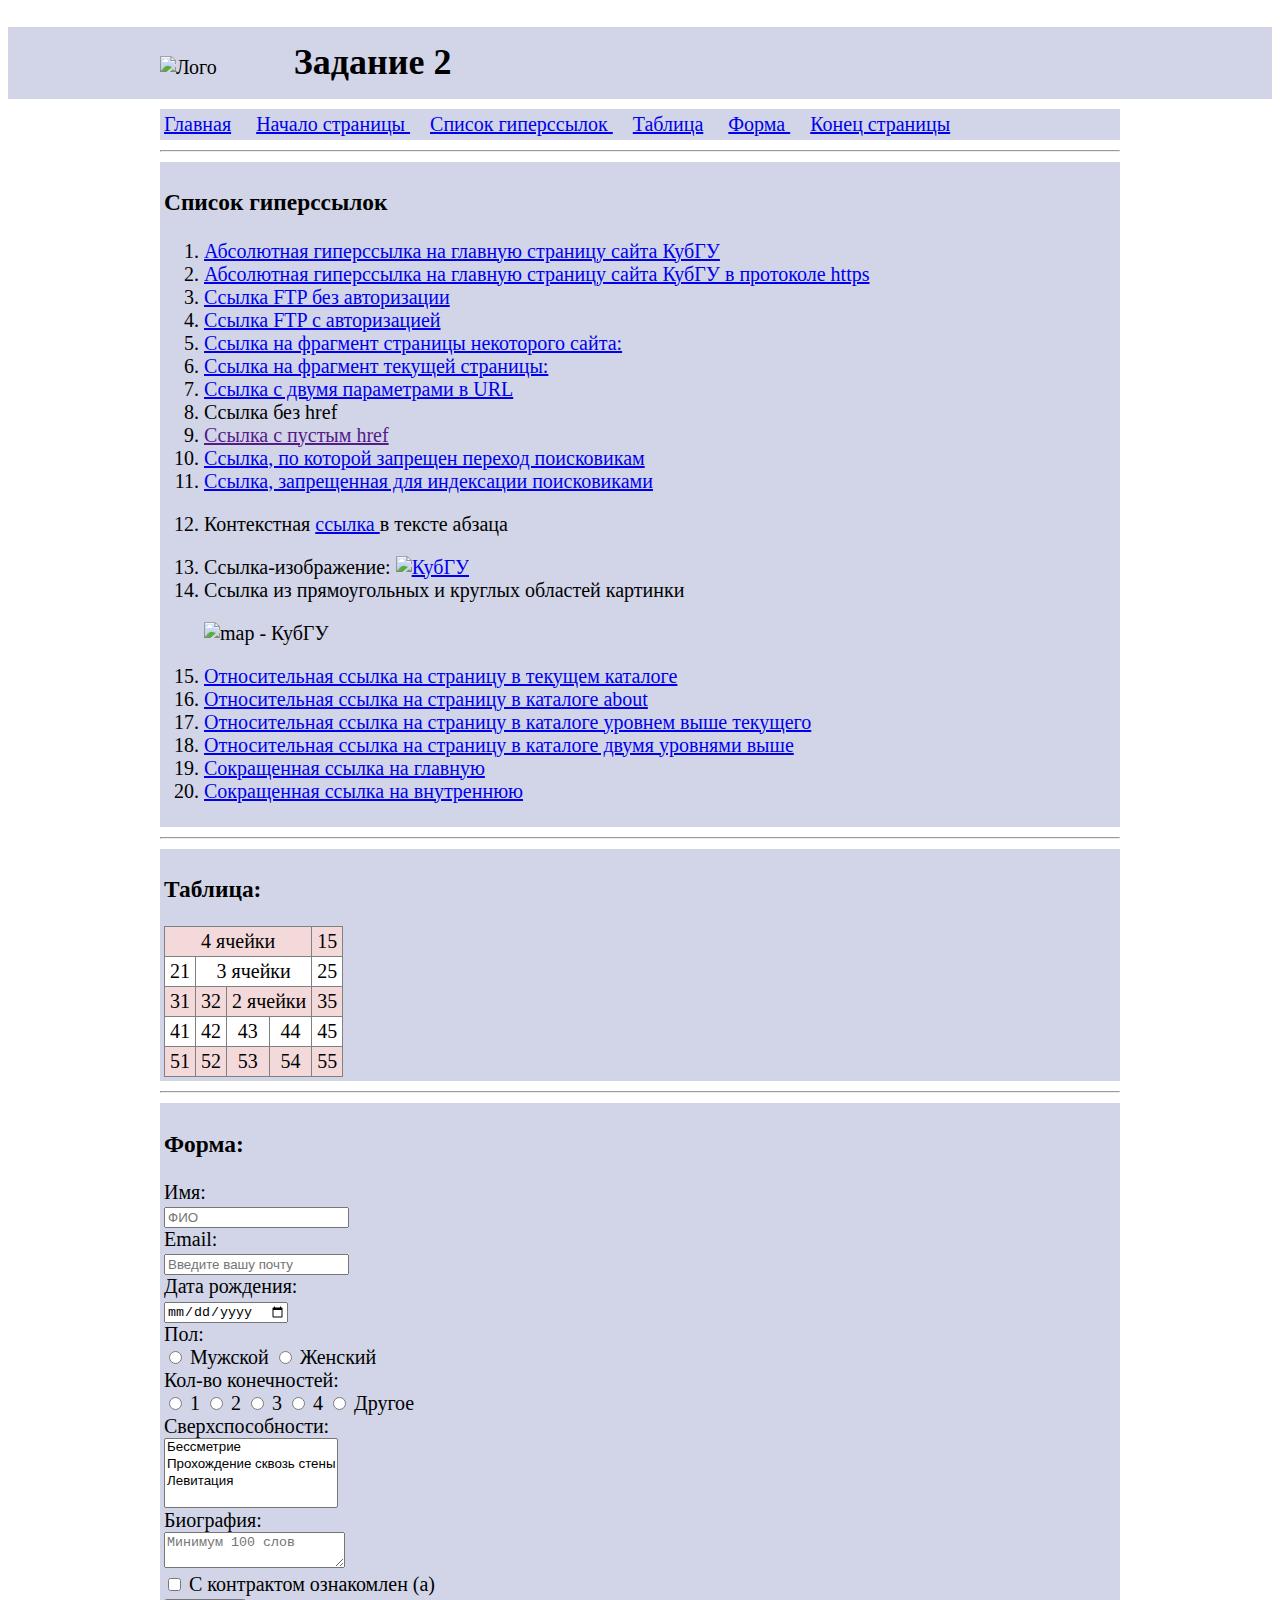
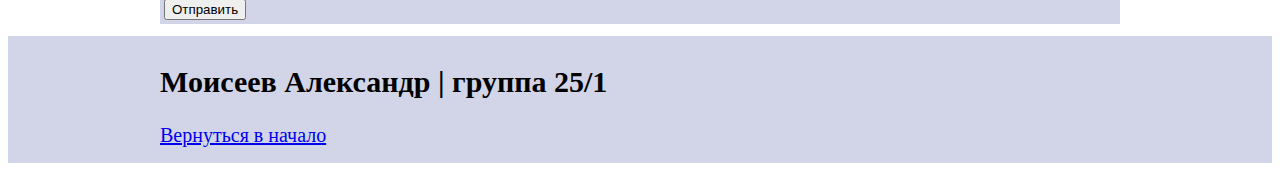
==== index2.html @ 350f1be2 "Задание 2" ====
<!DOCTYPE html>
<html lang="ru">
<head>
  <meta charset="UTF-8">
  <meta http-equiv="X-UA-Compatible" content="IE=edge">
  <meta name="viewport" content="width=device-width, initial-scale=1.0">
  <link rel="stylesheet" href="main.css">
  <title>RedAlex50</title>
</head>
<body>
  <h1 id="top"></h1>
  <header>
    <div class="header">
      <div class="container">
        <img src="https://www.nicepng.com/png/full/823-8238155_turbo-vector.png" alt="Лого" height="64px">
        <b id="bheader"> Задание 2 </b>
      </div>
    </div>
  </header>

  <div class="container">
    <div class="nav">
      <nav>
        <a href="#" title="Главная"> Главная</a>
        <a href="#top" title="Начало"> Начало страницы </a>
        <a href="#hyperlinks" title="Списко гиперрсылок"> Список гиперссылок </a>
        <a href="#table" title="Таблица">Таблица</a>
        <a href="#form" title="Форма"> Форма </a>
        <a href="#end" title="Конец страницы"> Конец страницы</a>
      </nav>
    </div>
    <hr>
    <div class="hyperlinks">
      <h3 id="hyperlinks">Список гиперссылок</h3>
      <ol>
        <li>
          <a href="http://kubsu.ru">Абсолютная гиперссылка на главную страницу сайта КубГУ</a>
        </li>
    
        <li>
          <a href="https://kubsu.ru/">Абсолютная гиперссылка на главную страницу сайта КубГУ в протоколе https</a>
        </li>
    
        <li>
          <a href="ftp://Temp/file.txt"> Ссылка FTP без авторизации </a>
        </li>
    
        <li>
          <a href="ftp://RedAlex50:pass123@tavalik.ru/Temp/file.txt"> Ссылка FTP с авторизацией </a>
        </li>
    
        <li>
    
          <a href="https://webref.ru/layout/html5-css3/link/anchor#views-similar-block">
            Ссылка на фрагмент страницы некоторого сайта:
          </a>
        </li>
    
        <li> <!-- Ссылка на форму в конце страницы -->
    
          <a href="#form"> Ссылка на фрагмент текущей страницы:  </a>
        </li>
        <li>
          <a href=" http://example.com?user=redalex50&pass=qwerty123"> Ссылка с двумя параметрами в URL </a>
        </li>
    
    
        <!-- список ссылок основной навигации сайта с подписями title-->
        <li>
          <a> Ссылка без href</a>
        </li>
        <li>
          <a href=""> Ссылка с пустым href </a>
        </li>
        <li>
          <a href="http://kubsu.ru/" rel="nofollow"> Ссылка, по которой запрещен переход поисковикам</a>
        </li>
        <li>
          <!-- noindex --> <a href="http://kubsu.ru/">Ссылка, запрещенная для индексации поисковиками </a><!--/noindex -->
        </li>
        <li>
          <p>
            Контекстная <a href="http://kubsu.ru/">  ссылка  </a> в тексте абзаца
          </p>
        </li>
        <li>
          Ссылка-изображение:
          <a href="http://kubsu.ru/"> <img src="https://www.kubsu.ru/sites/all/themes/portal_kubsu/logo.png" alt="КубГУ"></a>
        </li>
        <li>
          Ссылка из прямоугольных и круглых областей картинки
          <p>
            <img src="https://www.kubsu.ru/sites/all/themes/portal_kubsu/logo.png" usemap="#image-map" alt="map - КубГУ">
    
            <map name="image-map">
              <area alt="КубГУ" title="КубГУ" href="https://kubsu.ru/" coords="57,58,26" shape="circle">
              <area alt="Факультеты" title="Факультеты" href="https://kubsu.ru/ru/university/structure" coords="6,58,25,60,26,42,41,27,66,24,84,30,92,47,92,61,117,58,112,27,99,4,51,0,20,9,-1,47,4,51,4,41,2,45" shape="poly">
          </map>
          </p>
    
        </li>
        <li>
          <a href="1.html">Относительная ссылка на страницу в текущем каталоге</a>
        </li>
    
        <li>
          <a href="about/2.html"> Относительная ссылка на страницу в каталоге about</a>
        </li>
        <li>
          <a href="../3.html"> Относительная ссылка на страницу в каталоге уровнем выше текущего </a>
        </li>
        <li>
          <a href="../../4.html"> Относительная ссылка на страницу в каталоге двумя уровнями выше </a>
        </li>
        <li>
          <a href="https://clck.ru/yniry"> Сокращенная ссылка на главную </a>
        </li>
    
        <li>
          <a href="https://clck.ru/ynjbJ"> Сокращенная ссылка на внутреннюю </a>
        </li>
      </ol>
    </div>
    <hr>
    <div class="table">
      <h3 id="table">Таблица:</h3>
      <table>
        <tr>
          <td colspan="4">4 ячейки</td>
          <td>15</td>
        </tr>
        <tr>
          <td>21</td>
          <td colspan="3">3 ячейки</td>
          <td>25</td>
        </tr>
        <tr>
          <td>31</td>
          <td>32</td>
          <td colspan="2">2 ячейки</td>
          <td>35</td>
        </tr>
        <tr>
          <td>41</td>
          <td>42</td>
          <td>43</td>
          <td>44</td>
          <td>45</td>
        </tr>
        <tr>
          <td>51</td>
          <td>52</td>
          <td>53</td>
          <td>54</td>
          <td>55</td>
        </tr>
      </table>
    </div>
    <hr>  
    <div class="form">
      <h3 id="form"> Форма: </h3>
      <form action="reply.html" method="POST">
        <label>
          Имя:<br />
          <input name="field-name" placeholder="ФИО" />
        </label><br />
      
        <label>
          Email:<br />
          <input name="field-email" type="email" placeholder="Введите вашу почту" />
        </label><br />
      
        <label>
          Дата рождения:<br />
          <input name="field-date" type="date" />
        </label><br />
        
        Пол:<br />
        <label><input type="radio" name="radio-group-gender" value="input-gender-male" />
          Мужской
        </label>
        <label><input type="radio" name="radio-group-gender" value="input-gender-female" />
          Женский
        </label><br />
      
        Кол-во конечностей:<br />
        <label><input type="radio" name="radio-group-limbs" value="input-limbs-1" />
        1
        </label>
        <label><input type="radio" name="radio-group-limbs" value="input-limbs-2" />
        2
        </label>
        <label><input type="radio" name="radio-group-limbs" value="input-limbs-3" />
          3
        </label>
        <label><input type="radio" name="radio-group-limbs" value="input-limbs-4" />
          4
        </label>
        <label><input type="radio" name="radio-group-limbs" value="input-limbs-X" />
          Другое
        </label><br />
      
        <label>
          Сверхспособности:
          <br />
          <select name="field-spower" multiple="multiple">
            <option value="spower-immortality">Бессметрие</option>
            <option value="spower-no-walls">Прохождение сквозь стены</option>
            <option value="spower-levitation">Левитация</option>
          </select>
        </label><br />
      
        <label>
          Биография:<br />
          <textarea name="field-biography" placeholder="Минимум 100 слов"></textarea>
        </label><br />      
      
        <label><input type="checkbox" name="contract-checked" />
          С контрактом ознакомлен (а)</label><br />
      
        <input type="submit" value="Отправить" />
      </form>
    </div>
  </div>

  <footer>
    <div class="footer">
      <div class="container">
        <h2 id="end">
          Моисеев Александр | группа 25/1
        </h2>
        <a href="#top" title="Назад"> Вернуться в начало</a>
      </div>
    </div>
  </footer>
  
</body>
</html>
---- main.css ----
body {
    font-size: 20px;
}

.header, .nav, .hyperlinks, .table, .form, .footer {
    background-color: rgb(209, 213, 231);
    padding: 0.2em;
}

.container {
    width: 960px;
    margin: 0.5em auto;
    padding-bottom: 0.1em;
}

#bheader {
    margin: 0 2em;
}

.nav a{
    margin-right: 1em;
}

b {
    font-size: 36px;
}

table {
    background-color: white;
    border: 1px solid;
    border-collapse: collapse;
}

td{
    border: 1px solid gray;
    padding: 3px 5px 3px 5px;
    text-align: center;
}

tr:nth-child(odd) {
    background-color: rgb(243, 217, 217);
}
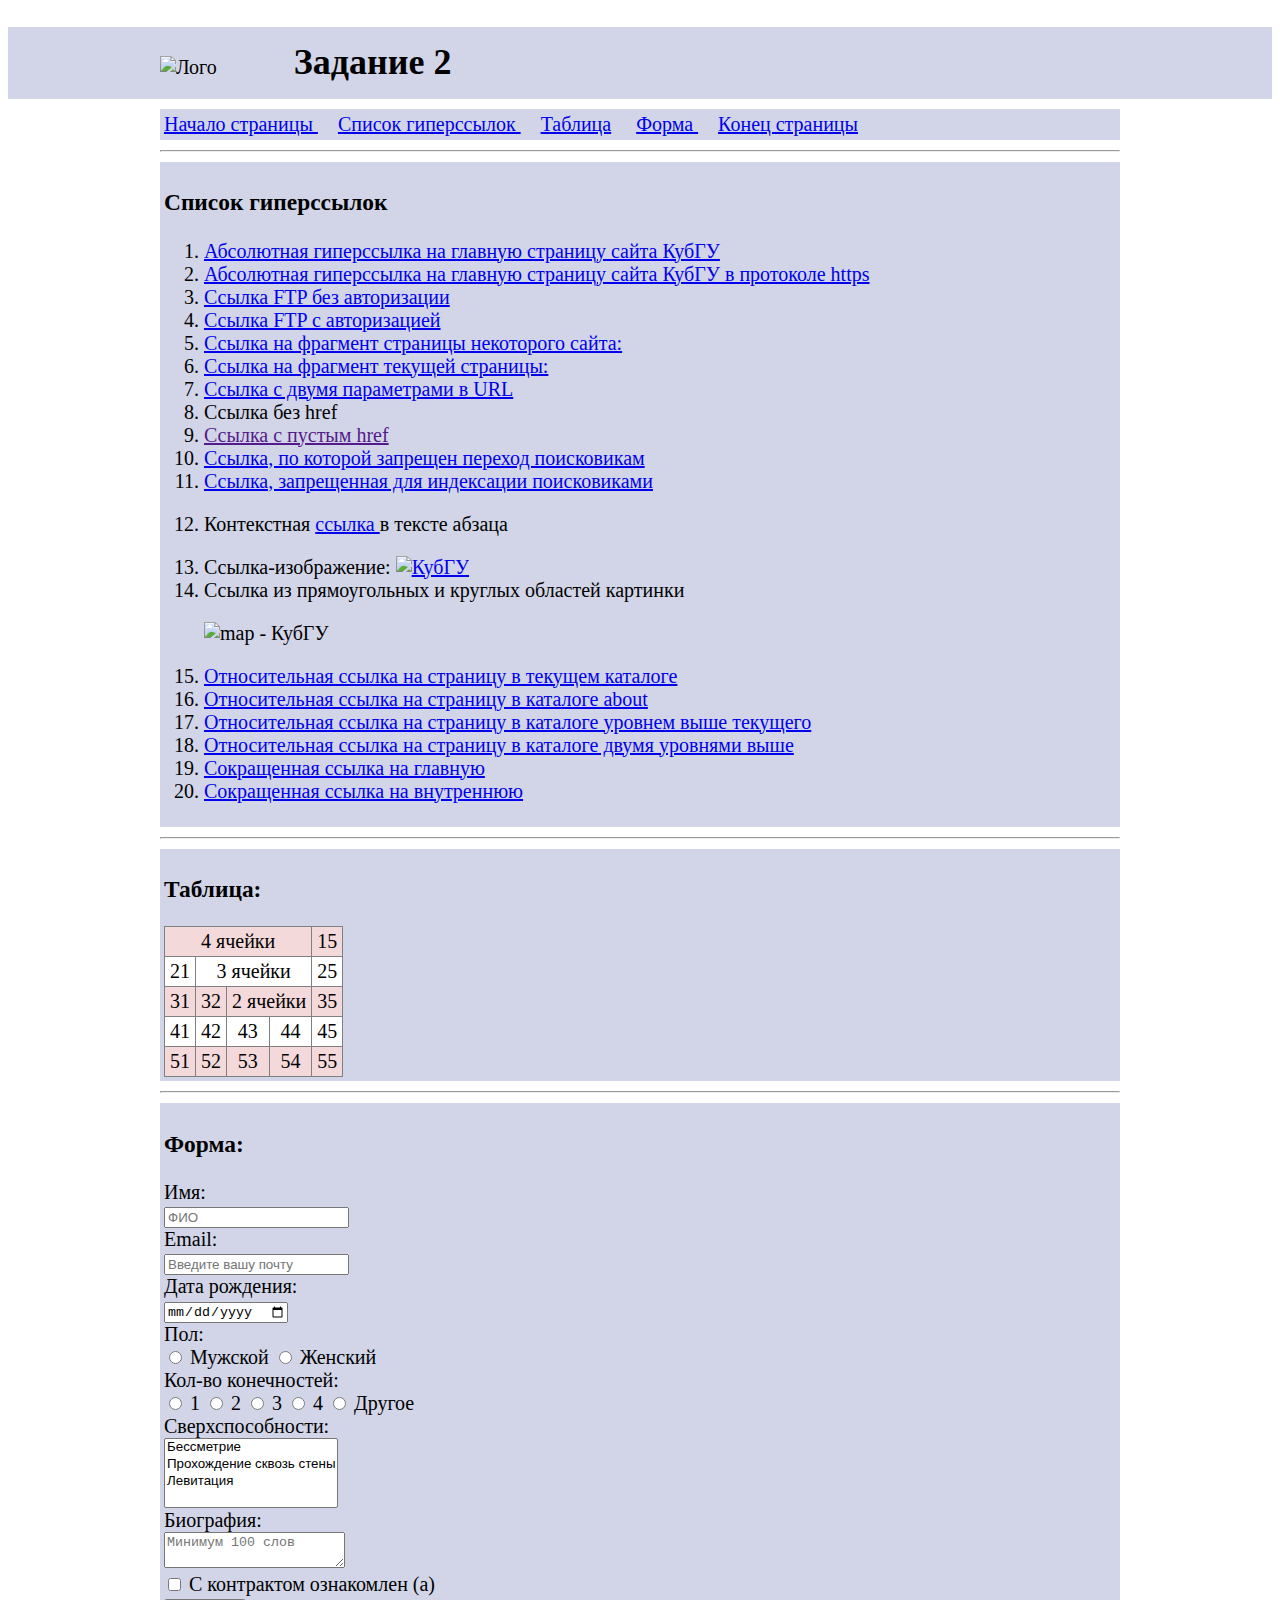
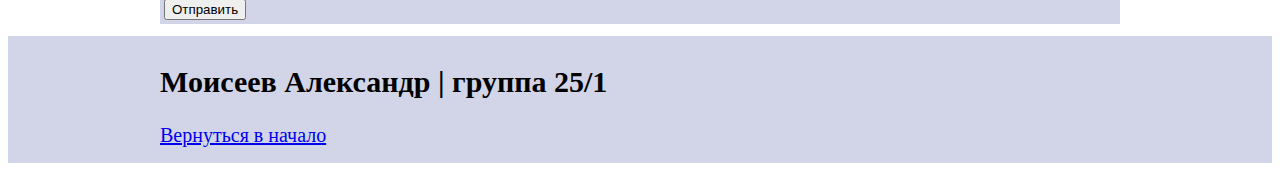
==== commit 25504466: "hotfix" ====
--- a/index2.html
+++ b/index2.html
@@ -21,7 +21,6 @@
   <div class="container">
     <div class="nav">
       <nav>
-        <a href="#" title="Главная"> Главная</a>
         <a href="#top" title="Начало"> Начало страницы </a>
         <a href="#hyperlinks" title="Списко гиперрсылок"> Список гиперссылок </a>
         <a href="#table" title="Таблица">Таблица</a>
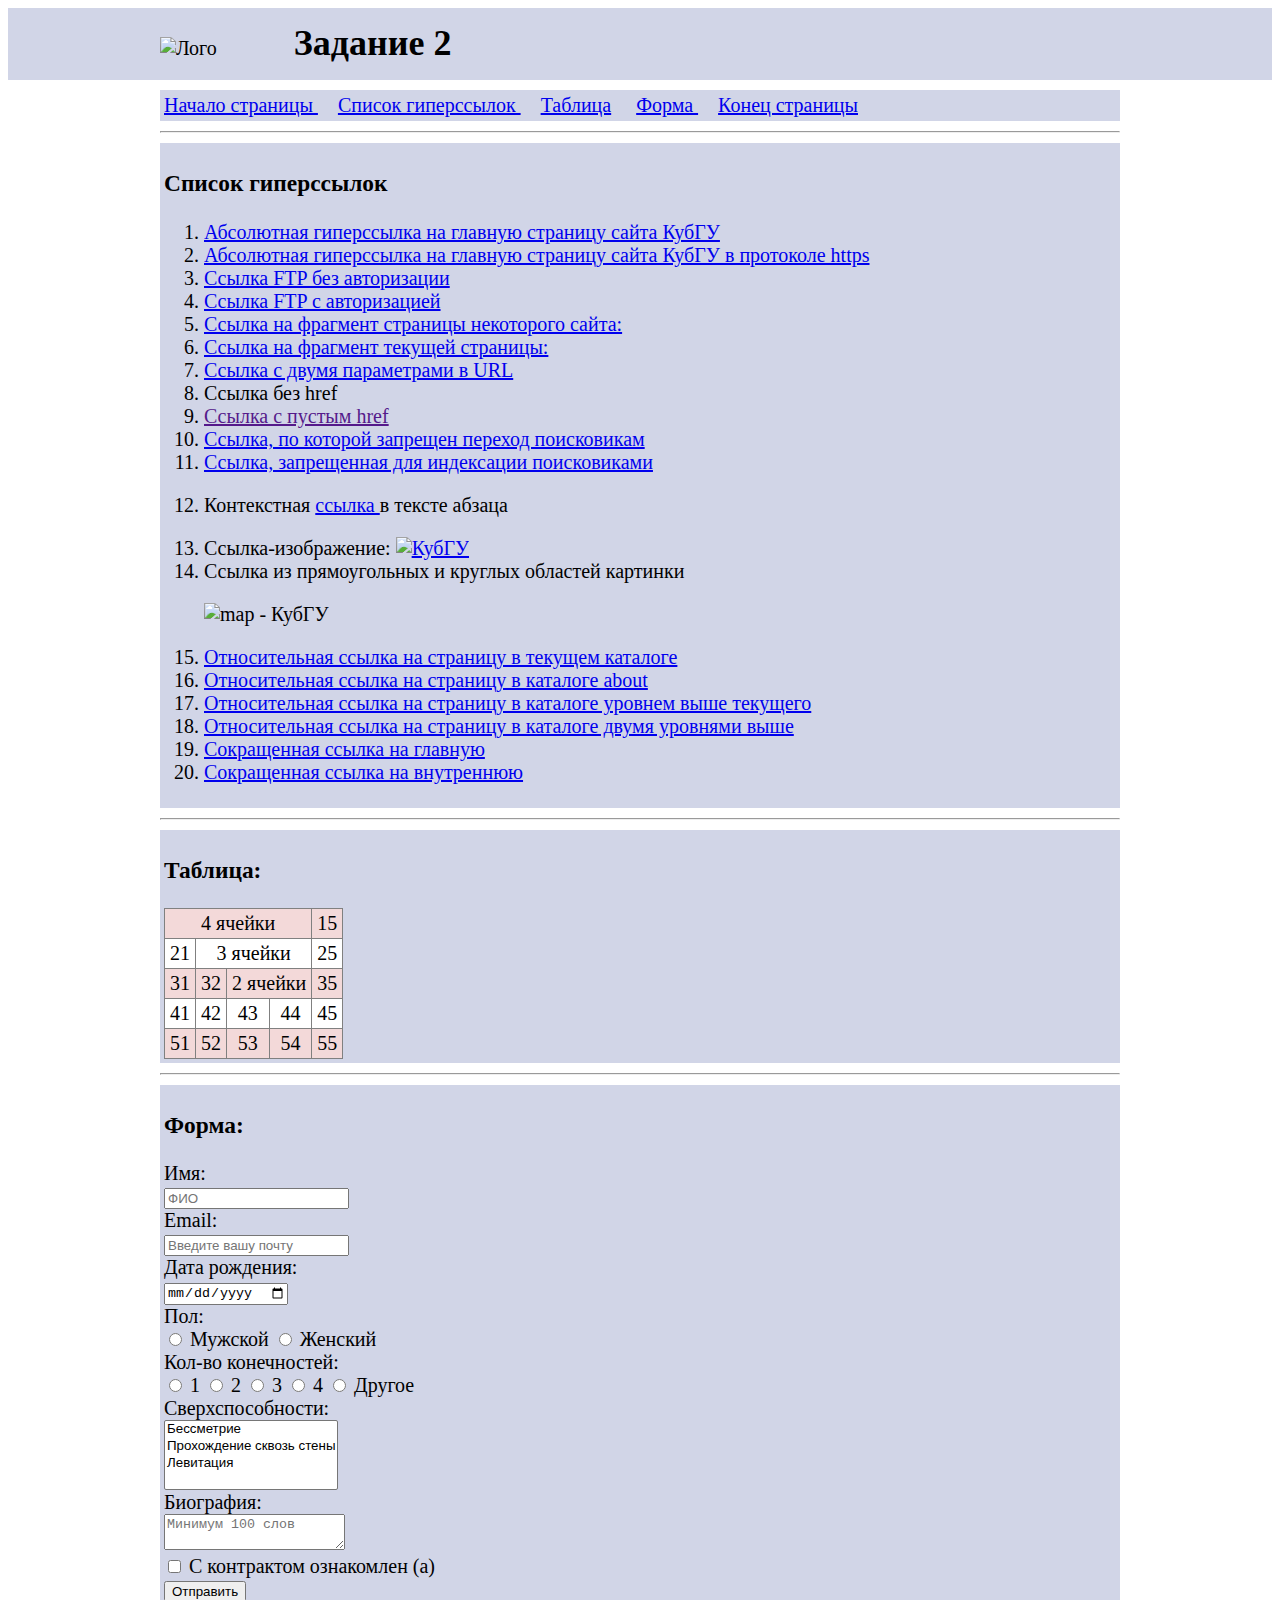
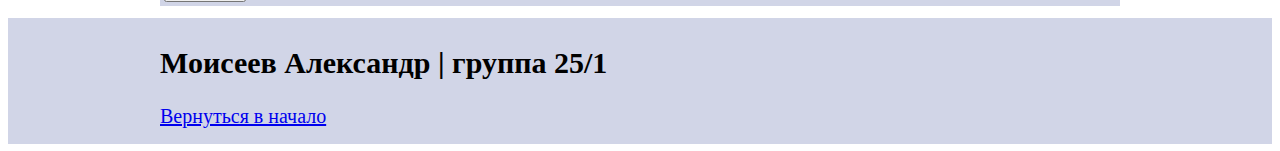
==== commit f47f920a: "validation_hotfix" ====
--- a/index2.html
+++ b/index2.html
@@ -8,11 +8,10 @@
   <title>RedAlex50</title>
 </head>
 <body>
-  <h1 id="top"></h1>
   <header>
     <div class="header">
       <div class="container">
-        <img src="https://www.nicepng.com/png/full/823-8238155_turbo-vector.png" alt="Лого" height="64px">
+        <img src="https://www.nicepng.com/png/full/823-8238155_turbo-vector.png" alt="Лого" height="64">
         <b id="bheader"> Задание 2 </b>
       </div>
     </div>
@@ -160,64 +159,64 @@
       <h3 id="form"> Форма: </h3>
       <form action="reply.html" method="POST">
         <label>
-          Имя:<br />
-          <input name="field-name" placeholder="ФИО" />
-        </label><br />
-      
-        <label>
-          Email:<br />
-          <input name="field-email" type="email" placeholder="Введите вашу почту" />
-        </label><br />
-      
-        <label>
-          Дата рождения:<br />
-          <input name="field-date" type="date" />
-        </label><br />
+          Имя:<br>
+          <input name="field-name" placeholder="ФИО">
+        </label><br>
+      
+        <label>
+          Email:<br>
+          <input name="field-email" type="email" placeholder="Введите вашу почту">
+        </label><br>
+      
+        <label>
+          Дата рождения:<br>
+          <input name="field-date" type="date">
+        </label><br>
         
-        Пол:<br />
-        <label><input type="radio" name="radio-group-gender" value="input-gender-male" />
+        Пол:<br>
+        <label><input type="radio" name="radio-group-gender" value="input-gender-male">
           Мужской
         </label>
-        <label><input type="radio" name="radio-group-gender" value="input-gender-female" />
+        <label><input type="radio" name="radio-group-gender" value="input-gender-female">
           Женский
-        </label><br />
-      
-        Кол-во конечностей:<br />
-        <label><input type="radio" name="radio-group-limbs" value="input-limbs-1" />
+        </label><br>
+      
+        Кол-во конечностей:<br>
+        <label><input type="radio" name="radio-group-limbs" value="input-limbs-1">
         1
         </label>
-        <label><input type="radio" name="radio-group-limbs" value="input-limbs-2" />
+        <label><input type="radio" name="radio-group-limbs" value="input-limbs-2">
         2
         </label>
-        <label><input type="radio" name="radio-group-limbs" value="input-limbs-3" />
+        <label><input type="radio" name="radio-group-limbs" value="input-limbs-3">
           3
         </label>
-        <label><input type="radio" name="radio-group-limbs" value="input-limbs-4" />
+        <label><input type="radio" name="radio-group-limbs" value="input-limbs-4">
           4
         </label>
-        <label><input type="radio" name="radio-group-limbs" value="input-limbs-X" />
+        <label><input type="radio" name="radio-group-limbs" value="input-limbs-X">
           Другое
-        </label><br />
+        </label><br>
       
         <label>
           Сверхспособности:
-          <br />
+          <br>
           <select name="field-spower" multiple="multiple">
             <option value="spower-immortality">Бессметрие</option>
             <option value="spower-no-walls">Прохождение сквозь стены</option>
             <option value="spower-levitation">Левитация</option>
           </select>
-        </label><br />
-      
-        <label>
-          Биография:<br />
+        </label><br>
+      
+        <label>
+          Биография:<br>
           <textarea name="field-biography" placeholder="Минимум 100 слов"></textarea>
-        </label><br />      
-      
-        <label><input type="checkbox" name="contract-checked" />
-          С контрактом ознакомлен (а)</label><br />
-      
-        <input type="submit" value="Отправить" />
+        </label><br>      
+      
+        <label><input type="checkbox" name="contract-checked">
+          С контрактом ознакомлен (а)</label><br>
+      
+        <input type="submit" value="Отправить">
       </form>
     </div>
   </div>
